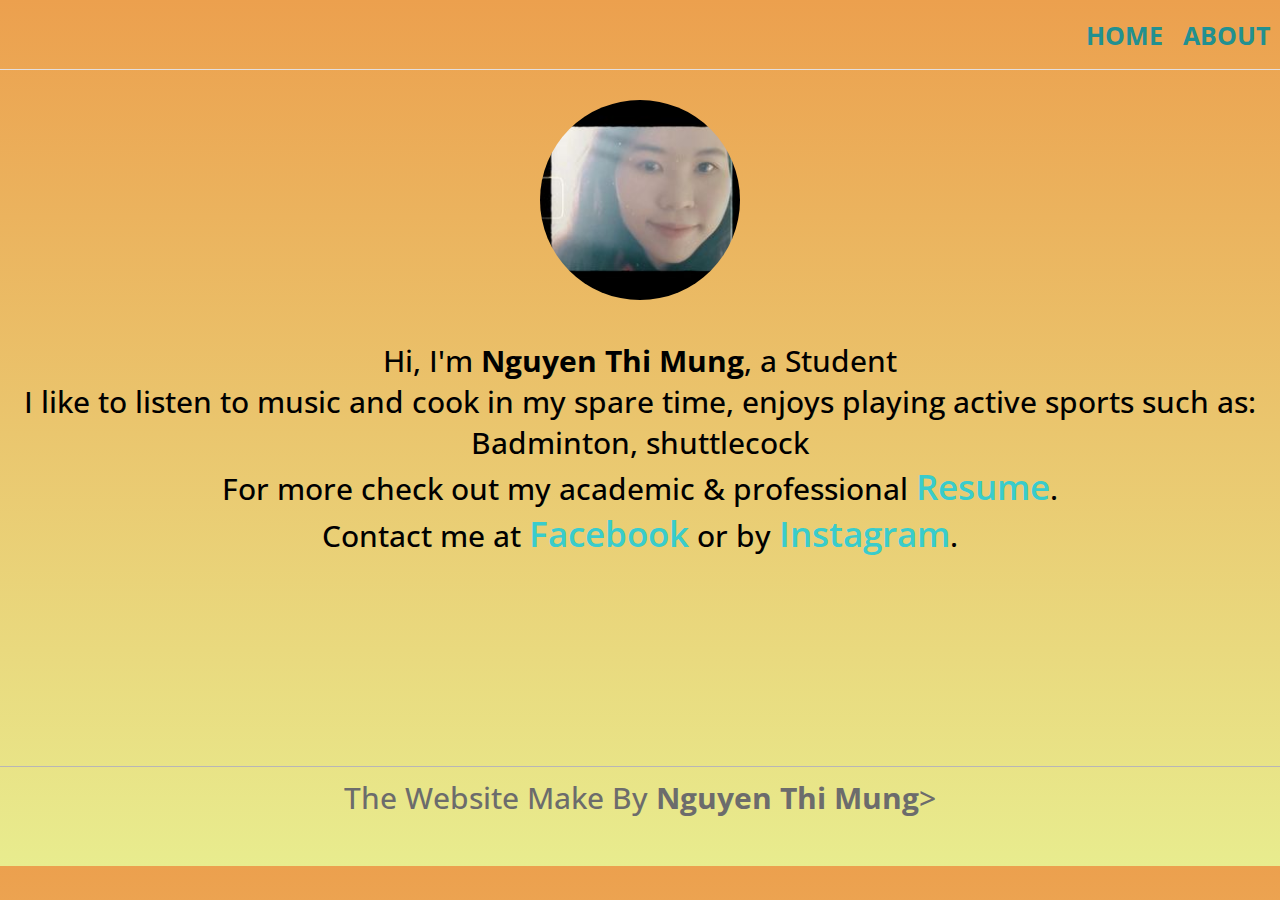
==== index.html @ 713cd9a6 "first commit" ====
<!DOCTYPE html>
<html lang="en">
<head>
    <meta charset="UTF-8">
    <meta http-equiv="X-UA-Compatible" content="IE=edge">
    <meta name="viewport" content="width=device-width, initial-scale=1.0">
    <title>Nguyen Thi Mung</title>
    <link rel="stylesheet" href="https://cdn.jsdelivr.net/npm/bootstrap@4.5.3/dist/css/bootstrap.min.css" integrity="sha384-TX8t27EcRE3e/ihU7zmQxVncDAy5uIKz4rEkgIXeMed4M0jlfIDPvg6uqKI2xXr2" crossorigin="anonymous">
    <link rel="stylesheet" href="https://pro.fontawesome.com/releases/v5.10.0/css/all.css" integrity="sha384-AYmEC3Yw5cVb3ZcuHtOA93w35dYTsvhLPVnYs9eStHfGJvOvKxVfELGroGkvsg+p" crossorigin="anonymous"/>
    <link rel="stylesheet" href="https://fonts.googleapis.com/icon?family=Material+Icons"/>
    <link rel="stylesheet" href="./css/index.css">
</head>
<body>
    <header>
      <div class="container flexrow header__container">
        <div>
          <a href="index.html">
            <i class="fa fa-home home__icon"></i>
          </a>
        </div>
        <div class="flexrow navbar">
          <a href="index.html"><p>HOME</p></a>
          <a href="about.html"><p>ABOUT</p></a>
        </div>
      </div>
    </header>
    <section id="home" class="main">
        <div>
          <div class="avatar">
            <img class="img-circle" src="./images/262049124_225397293039943_7161322220747154746_n.jpg" alt="image">
          </div>
          <div class="home__content">
              <h3>Hi, I'm <strong>Nguyen Thi Mung</strong>, a Student</h3>
              <h3> I like to listen to music and cook in my spare time, enjoys playing active sports such as: Badminton, shuttlecock</h3>
              <h3>For more check out my academic &amp; professional <a href="about.html">Resume</a>.</h3>
              <h3>Contact me at <a target="_blank" href="https://www.facebook.com/profile.php?id=100017005906004">Facebook</a> or by <a target="_blank" href="
                https://www.instagram.com/dut_do_ss/">Instagram</a>.</h3>
          </div>
        </div>

    </section>

    <footer>
      <div>
        <h2 class="footer__title">The Website Make By <strong>Nguyen Thi Mung</strong>></h2>
      </div>
      <div class="footer__icon--container">
        <a target="_blank" href="https://www.instagram.com/dut_do_ss/">
          <i class="fab fa-instagram footer__icon"></i>
        </a>
        <a target="_blank" href="https://www.facebook.com/profile.php?id=100017005906004">
          <i class="fab fa-facebook footer__icon"></i>
        </a>
        <a target="_blank" href="https://github.com/Nguyenthimung2906">
          <i class="fab fa-github-square footer__icon"></i>
        </a>
      </div>
    </footer>
</body>
</html>
---- css/index.css ----
@import url('https://fonts.googleapis.com/css2?family=M+PLUS+2&family=Open+Sans+Condensed:wght@300&family=Source+Sans+Pro:wght@300;400&display=swap');

* {
    box-sizing: border-box;
}
html {
    padding: 0;
    margin: 0;
    font-size: 62.5%;
}
body {
    padding: 0;
    margin: 0;
    font-size: 16px;
    font-family: 'Open Sans Condensed', sans-serif;
    background-image: linear-gradient(0, rgb(232, 236, 142), rgb(236, 160, 78));
}
h1, h2, h3, h4, h5, div, p {
    margin: 0;
    padding: 0;
}
a {
    text-decoration: none;
    color: black;
    transition: 0.3s;
    cursor: pointer;
    outline: none;
}
button {
    outline: none;
}
a:hover {
    text-decoration: none;
    color:rgb(34, 144, 144);
}

.flexrow {
    display: flex;
    flex-direction: row;
    flex-wrap: wrap;
    align-items: center;
}
.header__container {
    justify-content: space-between;
    height: 70px;
    align-items: center;
    border-bottom: 1px solid rgb(228, 224, 224);
}
.header__container div p {
    font-size: 1.7rem;
}
.navbar a p {
     margin: 0 10px;
     cursor: pointer;
     font-size: 2.5rem;
     font-weight: bold;
     color:rgb(34, 144, 144);
}
.home__icon {
    font-size: 3rem;
    color:rgb(34, 144, 144);
}
.main {
    min-height: 74vh;
}
.avatar {
    padding-top: 3rem;
    display: flex;
    justify-content: center;
}
.img-circle {
    width: 200px;
    height: 200px;
    border-radius: 50%;
    background-position: center;
    background-size: cover;
    object-fit: cover;
}
.home__content {
    margin-top: 4rem;
    text-align: center;
}
.home__content h3 {
    font-size: 3rem;
    font-weight: 500;
}
.home__content a {
    font-weight: 600;
    font-size: 3.5rem;
    color:rgb(57, 204, 204);
}


/* about  */
.about__container {
    margin-top: 3rem;
    font-size: 2rem;
}
.infor__container {
    width: 30%;
    border-right: 1px solid rgb(221, 221, 221);
    display: flex;
    flex-direction: column;
    justify-content: space-between;
}
.infor__container div h1 {
    /* text-align: center; */
    margin-top: 2rem;
    font-size: 2.8rem;
}
.infor__item {
    align-items: center;
    padding: 5px 0;
}
.infor__item i {
   padding-right: 5px;
   color: rgb(26, 110, 110);
}
.infor__item p {
    margin: 0;
}
.about__content--container {
    max-width: 70%;
    height: 100%;
    display: flex;
    flex-direction: column;
    justify-content: space-between;
    padding-left: 2rem;
}
.about__title {
    font-size: 3.5rem;
    padding: 10px 0;
    font-weight: 600;
    color:rgb(30, 186, 186);
}
.about__content--item {
    margin-top: 2rem;
}
.about__content--item h2 {
    font-size: 2.5rem;
    font-weight: bold;
    color: rgb(77, 78, 78);
}
.font-strong {
    font-size: 2rem;
    font-weight: bold;
    color:rgb(5, 98, 98);
}

/* product page  */
.product__item {
    padding: 10px;
    border: 1px solid rgb(203, 195, 195);
    border-radius: 10px;
    margin: 10px 0;
}
.product__desc {
    font-size: 2.3rem;
}
.product__item h2 {
    font-size: 2rem;
    font-weight: 600;
    color:rgb(9, 117, 81);
}
.product__item p {
    font-size: 1.8rem;
}
.btn__container {
    text-align: center;
    padding: 2rem auto;
    margin-top: 3rem;
}
.project__btn {
    padding: 5px 20px;
    outline: none;
    border: 1px solid rgb(22, 203, 206);
    border-radius: 15px;
    font-size: 2.5rem;
    background-color: rgb(26, 150, 150);
    color: white;
}


/* footer  */
footer {
    height: 100px;
    border-top: 1px solid rgb(184, 182, 182);
    margin-top: 3rem;
    text-align: center;
    padding: 10px 0;
}
.footer__title {
    font-size: 3rem;
    font-weight: 500;
    color: rgb(108, 108, 108);
}
.footer__icon--container {
    padding: 10px 0;
}
.footer__icon {
    font-size: 3rem;
    padding: 0 8px;
}
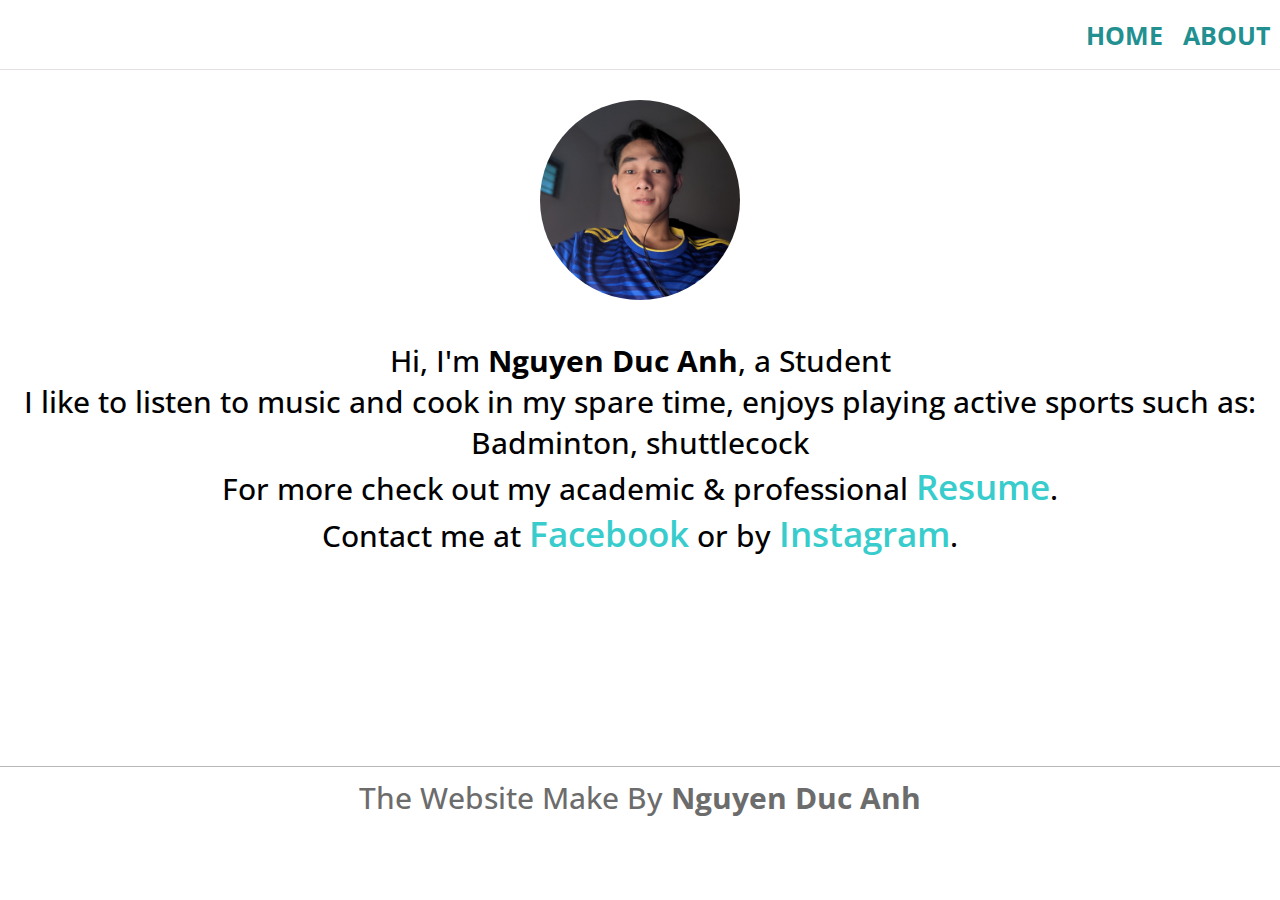
==== commit fac22ab5: "first commit" ====
--- a/index.html
+++ b/index.html
@@ -27,14 +27,14 @@
     <section id="home" class="main">
         <div>
           <div class="avatar">
-            <img class="img-circle" src="./images/262049124_225397293039943_7161322220747154746_n.jpg" alt="image">
+            <img class="img-circle" src="./images/z2981691133123_f1e622a371d0ada1f193f3dfe52b6f40.jpg" alt="image">
           </div>
           <div class="home__content">
-              <h3>Hi, I'm <strong>Nguyen Thi Mung</strong>, a Student</h3>
+              <h3>Hi, I'm <strong>Nguyen Duc Anh</strong>, a Student</h3>
               <h3> I like to listen to music and cook in my spare time, enjoys playing active sports such as: Badminton, shuttlecock</h3>
               <h3>For more check out my academic &amp; professional <a href="about.html">Resume</a>.</h3>
-              <h3>Contact me at <a target="_blank" href="https://www.facebook.com/profile.php?id=100017005906004">Facebook</a> or by <a target="_blank" href="
-                https://www.instagram.com/dut_do_ss/">Instagram</a>.</h3>
+              <h3>Contact me at <a target="_blank" href="https://www.facebook.com/Nda4020/">Facebook</a> or by <a target="_blank" href="
+                https://www.instagram.com/ducanh_942/">Instagram</a>.</h3>
           </div>
         </div>
 
@@ -42,16 +42,16 @@
 
     <footer>
       <div>
-        <h2 class="footer__title">The Website Make By <strong>Nguyen Thi Mung</strong>></h2>
+        <h2 class="footer__title">The Website Make By <strong>Nguyen Duc Anh</strong></h2>
       </div>
       <div class="footer__icon--container">
-        <a target="_blank" href="https://www.instagram.com/dut_do_ss/">
+        <a target="_blank" href="https://www.instagram.com/ducanh_942/">
           <i class="fab fa-instagram footer__icon"></i>
         </a>
-        <a target="_blank" href="https://www.facebook.com/profile.php?id=100017005906004">
+        <a target="_blank" href="https://www.facebook.com/Nda4020/">
           <i class="fab fa-facebook footer__icon"></i>
         </a>
-        <a target="_blank" href="https://github.com/Nguyenthimung2906">
+        <a target="_blank" href="https://github.com/Nda4020">
           <i class="fab fa-github-square footer__icon"></i>
         </a>
       </div>
--- a/css/index.css
+++ b/css/index.css
@@ -13,7 +13,6 @@
     margin: 0;
     font-size: 16px;
     font-family: 'Open Sans Condensed', sans-serif;
-    background-image: linear-gradient(0, rgb(232, 236, 142), rgb(236, 160, 78));
 }
 h1, h2, h3, h4, h5, div, p {
     margin: 0;
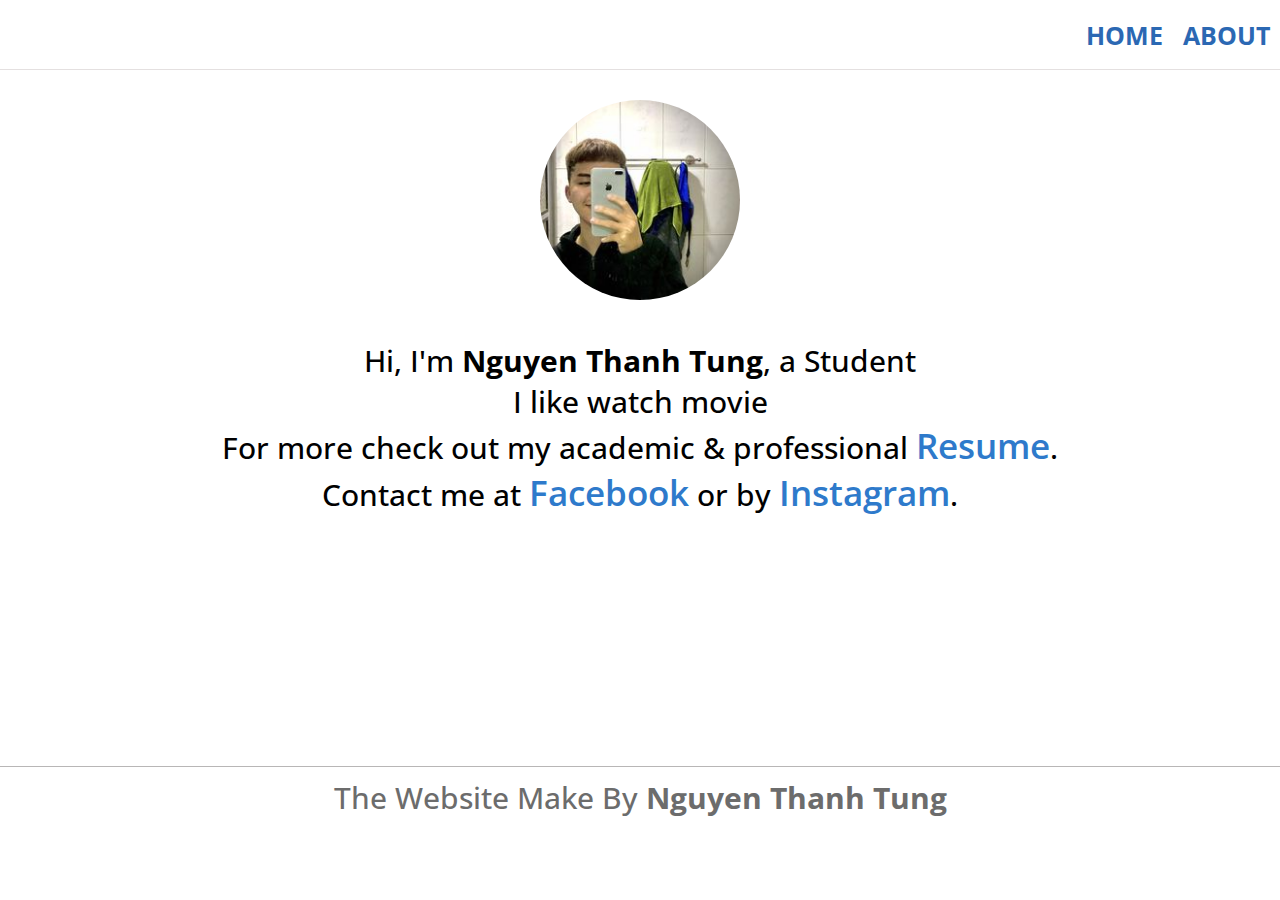
==== commit bc222c82: "tung" ====
--- a/index.html
+++ b/index.html
@@ -4,7 +4,7 @@
     <meta charset="UTF-8">
     <meta http-equiv="X-UA-Compatible" content="IE=edge">
     <meta name="viewport" content="width=device-width, initial-scale=1.0">
-    <title>Nguyen Thi Mung</title>
+    <title>Nguyen Thanh Tung</title>
     <link rel="stylesheet" href="https://cdn.jsdelivr.net/npm/bootstrap@4.5.3/dist/css/bootstrap.min.css" integrity="sha384-TX8t27EcRE3e/ihU7zmQxVncDAy5uIKz4rEkgIXeMed4M0jlfIDPvg6uqKI2xXr2" crossorigin="anonymous">
     <link rel="stylesheet" href="https://pro.fontawesome.com/releases/v5.10.0/css/all.css" integrity="sha384-AYmEC3Yw5cVb3ZcuHtOA93w35dYTsvhLPVnYs9eStHfGJvOvKxVfELGroGkvsg+p" crossorigin="anonymous"/>
     <link rel="stylesheet" href="https://fonts.googleapis.com/icon?family=Material+Icons"/>
@@ -27,14 +27,14 @@
     <section id="home" class="main">
         <div>
           <div class="avatar">
-            <img class="img-circle" src="./images/z2981691133123_f1e622a371d0ada1f193f3dfe52b6f40.jpg" alt="image">
+            <img class="img-circle" src="./images/262062051_877587509624431_5136315714014418593_n.jpg" alt="image">
           </div>
           <div class="home__content">
-              <h3>Hi, I'm <strong>Nguyen Duc Anh</strong>, a Student</h3>
-              <h3> I like to listen to music and cook in my spare time, enjoys playing active sports such as: Badminton, shuttlecock</h3>
+              <h3>Hi, I'm <strong>Nguyen Thanh Tung</strong>, a Student</h3>
+              <h3>I like watch movie</h3>
               <h3>For more check out my academic &amp; professional <a href="about.html">Resume</a>.</h3>
-              <h3>Contact me at <a target="_blank" href="https://www.facebook.com/Nda4020/">Facebook</a> or by <a target="_blank" href="
-                https://www.instagram.com/ducanh_942/">Instagram</a>.</h3>
+              <h3>Contact me at <a target="_blank" href="https://www.facebook.com/nguyentunggggg/">Facebook</a> or by <a target="_blank" href="
+                https://www.instagram.com/ng.thah.tug/">Instagram</a>.</h3>
           </div>
         </div>
 
@@ -42,16 +42,16 @@
 
     <footer>
       <div>
-        <h2 class="footer__title">The Website Make By <strong>Nguyen Duc Anh</strong></h2>
+        <h2 class="footer__title">The Website Make By <strong>Nguyen Thanh Tung</strong></h2>
       </div>
       <div class="footer__icon--container">
-        <a target="_blank" href="https://www.instagram.com/ducanh_942/">
+        <a target="_blank" href="https://www.instagram.com/ng.thah.tug/">
           <i class="fab fa-instagram footer__icon"></i>
         </a>
-        <a target="_blank" href="https://www.facebook.com/Nda4020/">
+        <a target="_blank" href="https://www.facebook.com/nguyentunggggg/">
           <i class="fab fa-facebook footer__icon"></i>
         </a>
-        <a target="_blank" href="https://github.com/Nda4020">
+        <a target="_blank" href="https://github.com/ThanhTungggg">
           <i class="fab fa-github-square footer__icon"></i>
         </a>
       </div>
--- a/css/index.css
+++ b/css/index.css
@@ -30,7 +30,7 @@
 }
 a:hover {
     text-decoration: none;
-    color:rgb(34, 144, 144);
+    color:rgb(58, 96, 192);
 }
 
 .flexrow {
@@ -53,11 +53,11 @@
      cursor: pointer;
      font-size: 2.5rem;
      font-weight: bold;
-     color:rgb(34, 144, 144);
+     color:rgb(43, 104, 179);
 }
 .home__icon {
     font-size: 3rem;
-    color:rgb(34, 144, 144);
+    color:rgb(28, 82, 148);
 }
 .main {
     min-height: 74vh;
@@ -86,7 +86,7 @@
 .home__content a {
     font-weight: 600;
     font-size: 3.5rem;
-    color:rgb(57, 204, 204);
+    color:rgb(46, 122, 203);
 }
 
 
@@ -113,7 +113,7 @@
 }
 .infor__item i {
    padding-right: 5px;
-   color: rgb(26, 110, 110);
+   color: rgb(49, 81, 188);
 }
 .infor__item p {
     margin: 0;
@@ -130,7 +130,7 @@
     font-size: 3.5rem;
     padding: 10px 0;
     font-weight: 600;
-    color:rgb(30, 186, 186);
+    color:rgb(62, 123, 228);
 }
 .about__content--item {
     margin-top: 2rem;
@@ -143,7 +143,7 @@
 .font-strong {
     font-size: 2rem;
     font-weight: bold;
-    color:rgb(5, 98, 98);
+    color:rgb(60, 79, 202);
 }
 
 /* product page  */
@@ -159,7 +159,7 @@
 .product__item h2 {
     font-size: 2rem;
     font-weight: 600;
-    color:rgb(9, 117, 81);
+    color:rgb(52, 203, 110);
 }
 .product__item p {
     font-size: 1.8rem;
@@ -172,10 +172,10 @@
 .project__btn {
     padding: 5px 20px;
     outline: none;
-    border: 1px solid rgb(22, 203, 206);
+    border: 1px solid rgb(46, 163, 218);
     border-radius: 15px;
     font-size: 2.5rem;
-    background-color: rgb(26, 150, 150);
+    background-color: rgb(38, 105, 176);
     color: white;
 }
 
